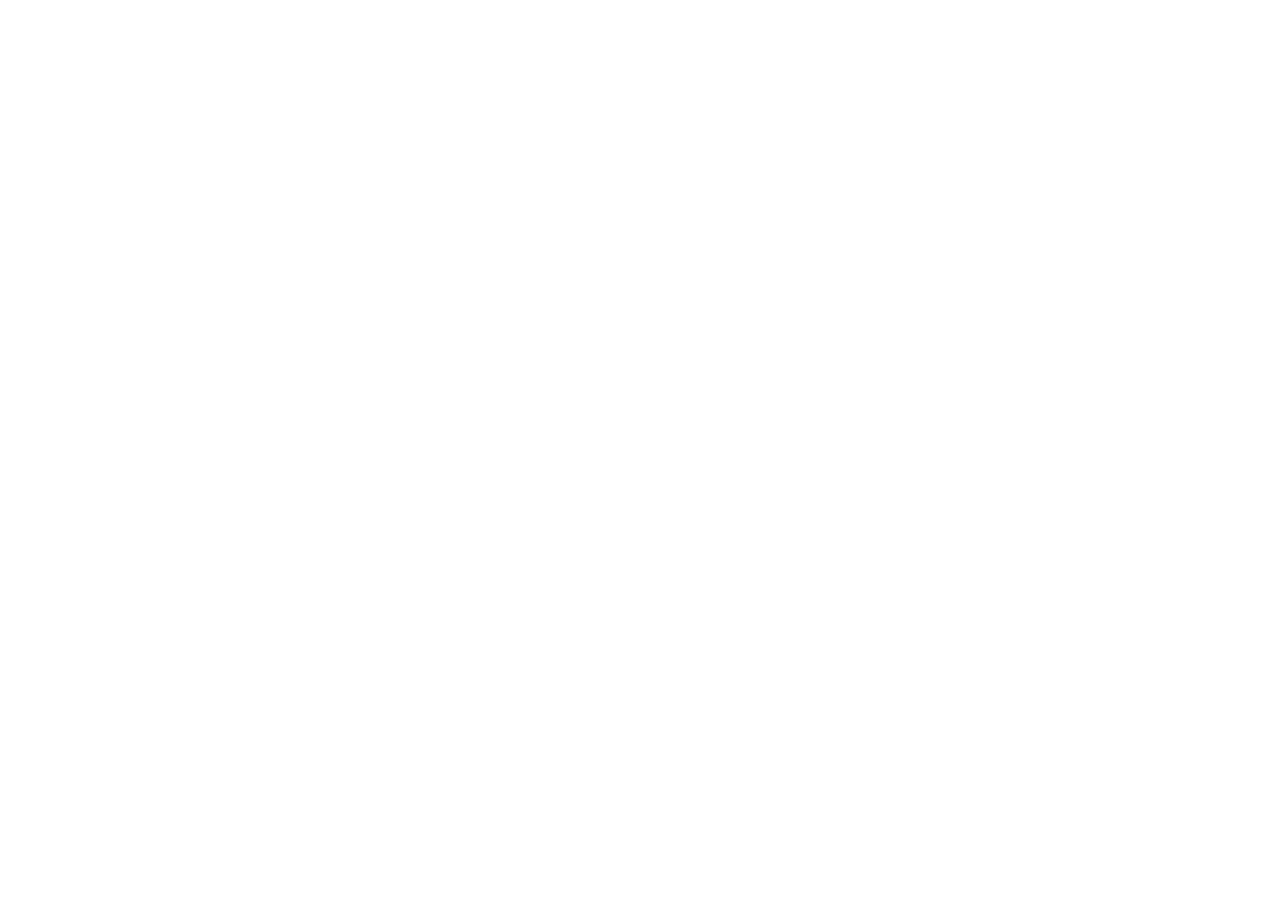
==== Webpage/tempLC.html @ 36cb5de3 "WEBSITE STAGE ONE" ====
<!DOCTYPE html>
<html>
<head>
  <title>www.alpa/platon/handel.ch</title>
  <meta charset="UTF-utf-8">
  <link rel="stylesheet" href="styleLC.css">
  <style>
</style>

<html>
<head>
<title>test</title>
  <div class="relative">
<link rel="stylesheet' type='text/css' href='https://libs.paramate.trinckle.com/paramateViewport-latest.css">
<script src="https://libs.paramate.trinckle.com/paramateConfigurator-latest.js"></script>
<script src="https://libs.paramate.trinckle.com/paramateControlsAuto-latest.js"></script>
<script src="https://libs.paramate.trinckle.com/paramateViewportWebGL-latest.js"></script>
<link rel="stylesheet" type="text/css" href="mystyle.css">
</head>
<body>
<div id="viewPort" style="width: 200px; height: 200px;"></div>
<div id="controls"></div>
<script>
var configurator
var viewPort
var controls

window.onload = function(){

  // Create configurator object
  configurator = new Paramate.Configurator({
    APIHub: 'https://api.paramate.trinckle.com',
    configuratorId: '7e61e7b5-11c0-41f1-a3cd-1f94b3231f88',
    APIKey: '16678c50f26b94196a16ab90e06e57b7'
  });

  // Create controls object
  viewPort = new Paramate.ViewportWebGL({
    configurator: configurator,
    viewportElement: document.getElementById('viewPort')
  });

  // Create controls object
  controls = new Paramate.ControlsAuto({
    configurator: configurator,
    containerElement: document.getElementById('controls')
  });

  // Register viewport and controls
  configurator.viewPort = viewPort;
  configurator.controls = controls;

  // Start configurator
  configurator.initialize();
}
</script>
</body>
</html>

<head>
  <style>
  <div id="button"><a href="login.html">Log In</a></div>
  </style>
  </head>

  <style>
  #button

  </style>

<head>
  <div class="textarea">
  <h1><p class="sansserif">ALPA PLATON CAMERA HANDEL</h1>
</div>
</head>
<head>
  <div class="textarea">
    <h2><p class="sansserif"></h2>
    </div>
  </head>
</html>
---- Webpage/styleLC.css ----
h2 {
  color: black;
}

h1 {color: white;
}

div.relative {
  position: relative;
  bottom: -380px;
  left: 520px;
}

div.textarea {
  position: relative;
  bottom: -200px;
  left: 10px;}

  p.sansserif {
    font-family: Arial, Helvetica, sans-serif;}


    div.TEXT2 {
      position: relative;
      bottom:100px;
      left: 900px;}

body {
  background-image: url("rende_1.gif");
  background-repeat: no-repeat;
  background-size: cover;
  position: relative;}




rende_1.gif {
  /* Set rules to fill background */
  min-height: 100%;
  min-width: 1024px;

  /* Set up proportionate scaling */
  width: 100%;
  height: auto;}


  #button {
      width: 6em;
      border: 2px solid green;
      background: blue;
      border-radius: 5px;
  }
  a {
      display: block;
      width: 100%;
      line-height: 2em;
      text-align: center;
      text-decoration: none;
      border-radius: 5px;
  }
  a:hover {
      color: red;
      background: #eff;
  }
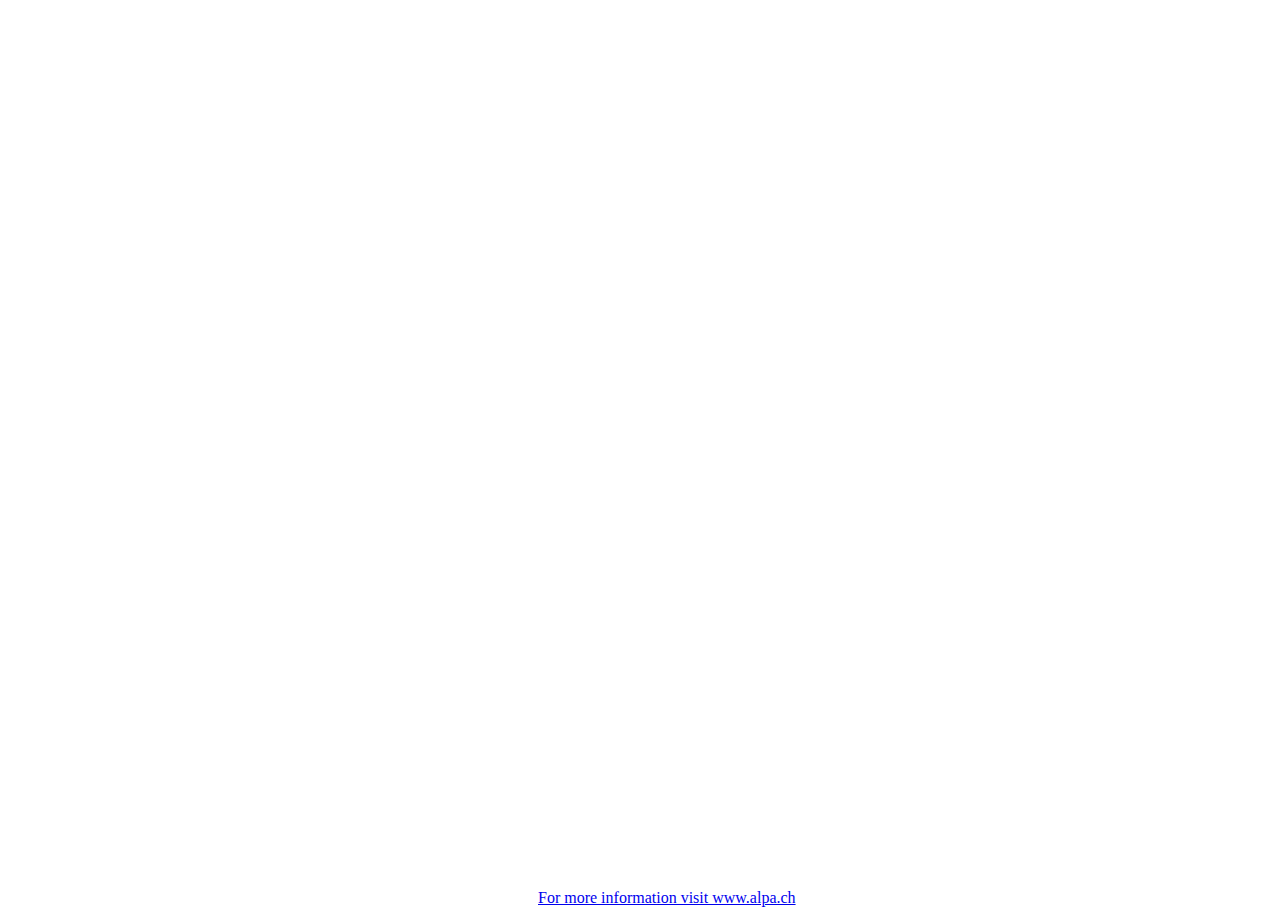
==== commit fa372387: "update 02" ====
--- a/Webpage/tempLC.html
+++ b/Webpage/tempLC.html
@@ -75,6 +75,7 @@
 </head>
 <head>
   <div class="textarea">
+    <a href="https://www.alpa.ch">For more information visit www.alpa.ch</a>
     <h2><p class="sansserif"></h2>
     </div>
   </head>
--- a/Webpage/styleLC.css
+++ b/Webpage/styleLC.css
@@ -42,23 +42,3 @@
   /* Set up proportionate scaling */
   width: 100%;
   height: auto;}
-
-
-  #button {
-      width: 6em;
-      border: 2px solid green;
-      background: blue;
-      border-radius: 5px;
-  }
-  a {
-      display: block;
-      width: 100%;
-      line-height: 2em;
-      text-align: center;
-      text-decoration: none;
-      border-radius: 5px;
-  }
-  a:hover {
-      color: red;
-      background: #eff;
-  }
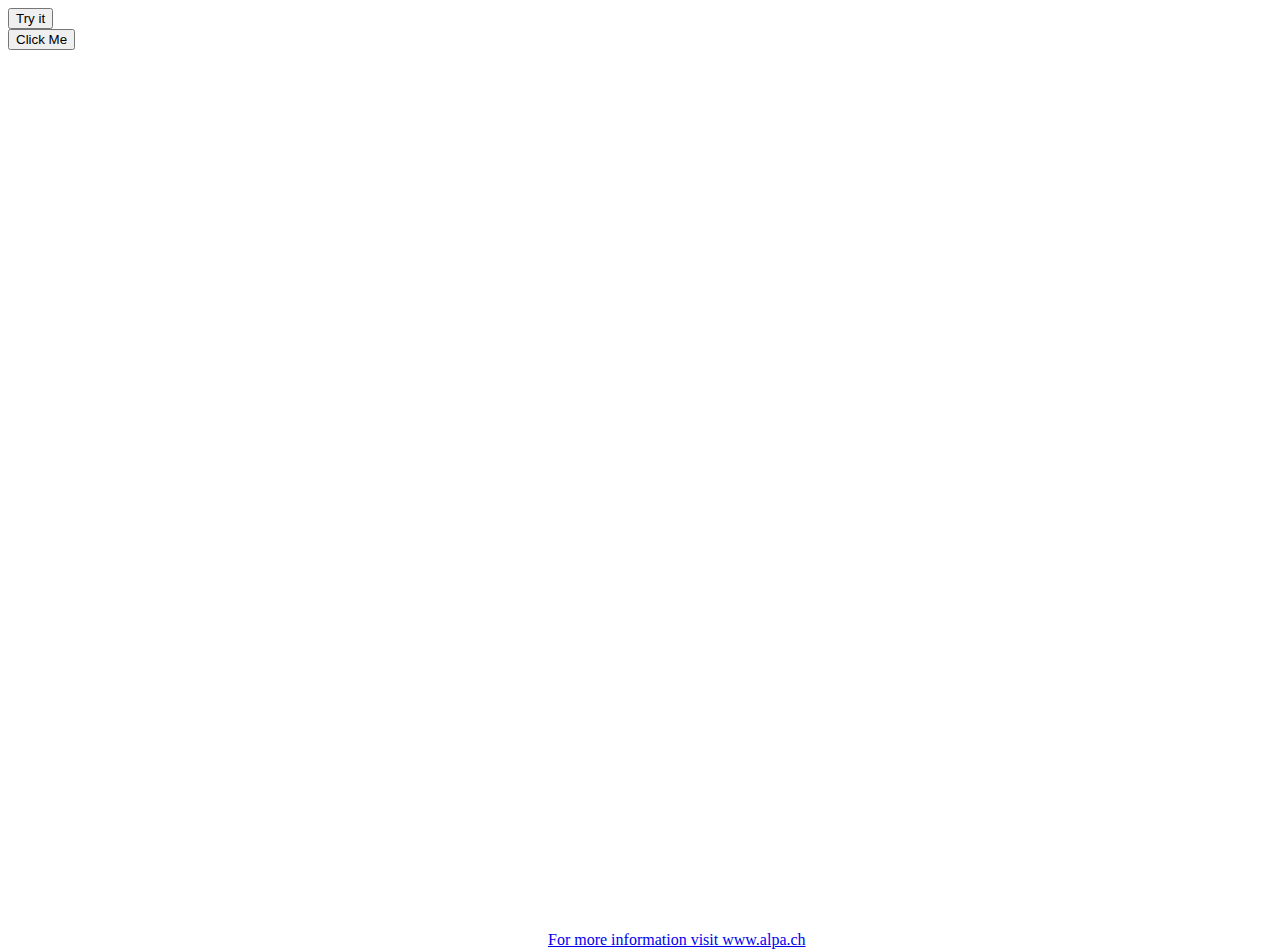
==== commit 2f5df9ca: "UPDATE WITH TYR IT BUTTON" ====
--- a/Webpage/tempLC.html
+++ b/Webpage/tempLC.html
@@ -9,15 +9,40 @@
 
 <html>
 <head>
+
+<button onclick="myFunction()">Try it</button>
+
+<div id="myDIV">
+
+
+
+<script>
+function myFunction() {
+    var x = document.getElementById("myDIV");
+    if (x.style.display === "none") {
+        x.style.display = "block";
+    } else {
+        x.style.display = "none";
+    }
+}
+</script>
+  <button onclick="myFunction(1)">Click Me</button>
+
+  <div id="myDIV">
+
+<div class="relative">
 <title>test</title>
+
   <div class="relative">
 <link rel="stylesheet' type='text/css' href='https://libs.paramate.trinckle.com/paramateViewport-latest.css">
 <script src="https://libs.paramate.trinckle.com/paramateConfigurator-latest.js"></script>
 <script src="https://libs.paramate.trinckle.com/paramateControlsAuto-latest.js"></script>
 <script src="https://libs.paramate.trinckle.com/paramateViewportWebGL-latest.js"></script>
 <link rel="stylesheet" type="text/css" href="mystyle.css">
+</div>
 </head>
 <body>
+  <div id="myDIV">
 <div id="viewPort" style="width: 200px; height: 200px;"></div>
 <div id="controls"></div>
 <script>
@@ -51,22 +76,14 @@
   configurator.controls = controls;
 
   // Start configurator
-  configurator.initialize();
-}
+  configurator.initialize();}
+
 </script>
 </body>
 </html>
 
-<head>
-  <style>
-  <div id="button"><a href="login.html">Log In</a></div>
-  </style>
-  </head>
 
-  <style>
-  #button
 
-  </style>
 
 <head>
   <div class="textarea">
--- a/Webpage/styleLC.css
+++ b/Webpage/styleLC.css
@@ -14,7 +14,7 @@
 div.textarea {
   position: relative;
   bottom: -200px;
-  left: 10px;}
+  left: 20px;}
 
   p.sansserif {
     font-family: Arial, Helvetica, sans-serif;}
@@ -42,3 +42,12 @@
   /* Set up proportionate scaling */
   width: 100%;
   height: auto;}
+
+  function myFunction(1) {
+  var x = tempLC.css("myDIV");
+  if (x.style.display === "none") {
+    x.style.display = "block";
+  } else {
+    x.style.display = "none";
+  }
+}
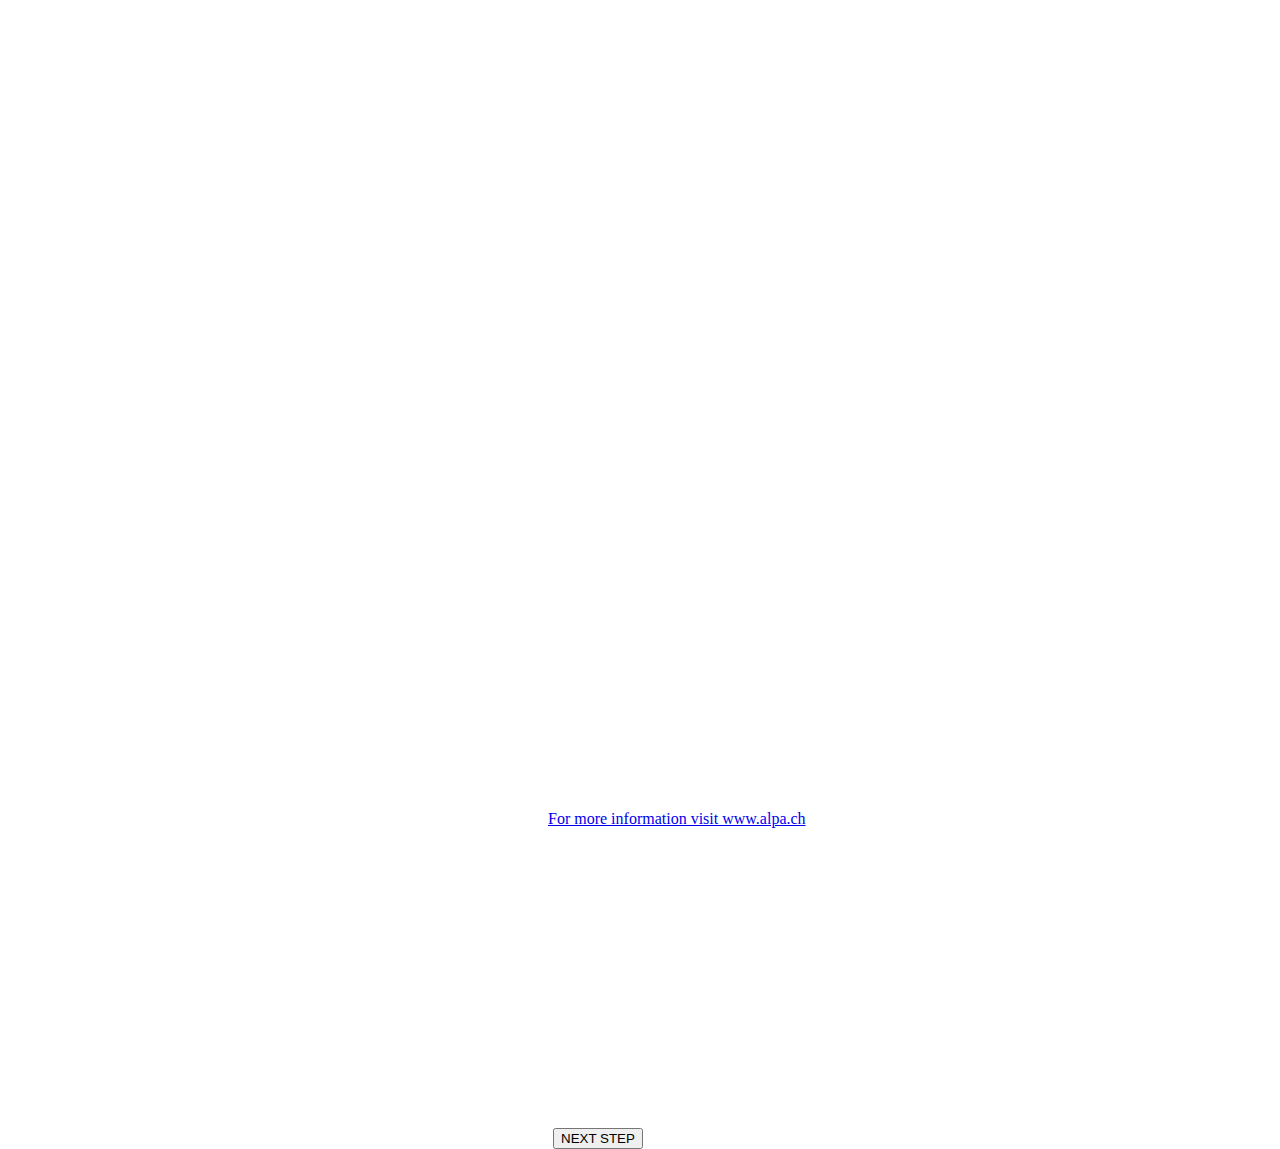
==== commit 35045118: "adjusted button position" ====
--- a/Webpage/tempLC.html
+++ b/Webpage/tempLC.html
@@ -10,8 +10,9 @@
 <html>
 <head>
 
-<button onclick="myFunction()">Try it</button>
-
+<div class="buttonBOY">
+<button onclick="myFunction()">NEXT STEP</button>
+</div>
 <div id="myDIV">
 
 
@@ -26,7 +27,6 @@
     }
 }
 </script>
-  <button onclick="myFunction(1)">Click Me</button>
 
   <div id="myDIV">
 
@@ -42,6 +42,7 @@
 </div>
 </head>
 <body>
+  <div id="myDIV">
   <div id="myDIV">
 <div id="viewPort" style="width: 200px; height: 200px;"></div>
 <div id="controls"></div>
--- a/Webpage/styleLC.css
+++ b/Webpage/styleLC.css
@@ -13,7 +13,7 @@
 
 div.textarea {
   position: relative;
-  bottom: -200px;
+  bottom: -100px;
   left: 20px;}
 
   p.sansserif {
@@ -31,7 +31,9 @@
   background-size: cover;
   position: relative;}
 
-
+div.buttonBOY{position: relative;
+bottom: -1120px;
+left: 545px;}
 
 
 rende_1.gif {
